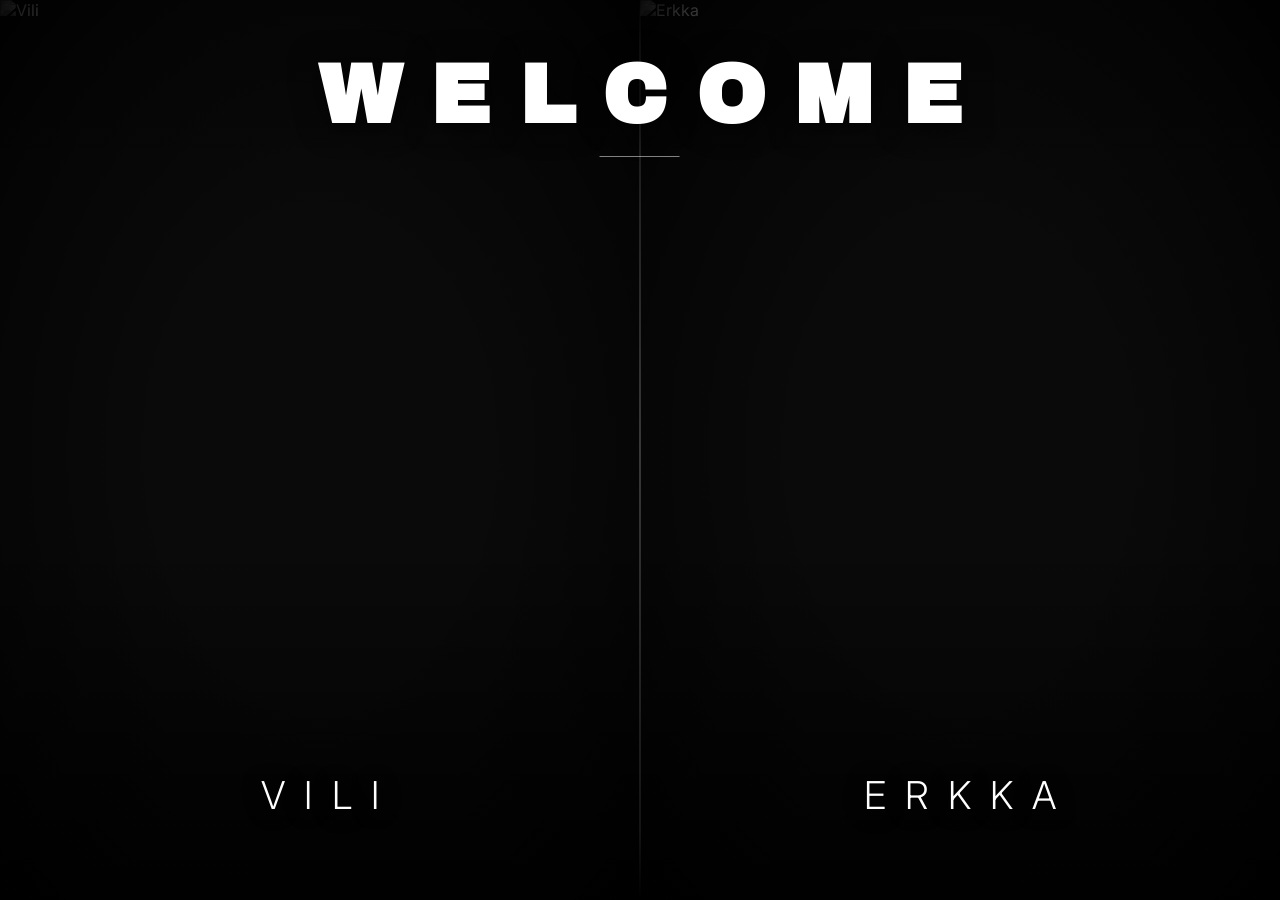
==== ADCP_project/roles/sivusto/files/etusivu/index.html @ e4736b8e "Add frontpage html and images, fixes to ansible playbook" ====
<!DOCTYPE html>
<html lang="fi">
<head>
<meta charset="UTF-8">
<meta name="viewport" content="width=device-width, initial-scale=1.0">
<title>Welcome</title>
<link rel="preconnect" href="https://fonts.googleapis.com">
<link rel="preconnect" href="https://fonts.gstatic.com" crossorigin>
<link href="https://fonts.googleapis.com/css2?family=Archivo+Black&family=Inter:wght@300;400;500&display=swap" rel="stylesheet">
<style>
  * { margin: 0; padding: 0; box-sizing: border-box; }

  html, body {
    height: 100%;
    overflow: hidden;
    background: #0a0a0a;
    font-family: 'Inter', sans-serif;
    color: #fff;
  }

  .stage {
    position: relative;
    width: 100vw;
    height: 100vh;
    display: flex;
  }

  /* Each half holds a full-bleed portrait */
  .half {
    position: relative;
    flex: 1;
    height: 100%;
    overflow: hidden;
    text-decoration: none;
    color: #fff;
    cursor: pointer;
  }

  .half img {
    position: absolute;
    inset: 0;
    width: 100%;
    height: 100%;
    object-fit: cover;
    object-position: center 30%;
    filter: grayscale(1) contrast(1.05);
    transition: transform 1.2s cubic-bezier(.2,.7,.2,1), filter .8s ease;
  }

  /* Erkan tinttauskuvassa pää on ylempänä, säädetään erikseen */
  .right img { object-position: center 38%; }
  /* Vilin kuvassa kasvot ylhäällä (koko vartalo näkyvissä) */
  .left img  { object-position: center 20%; }

  /* Vignette — dark fade around edges, lighter in the middle of each portrait */
  .half::after {
    content: "";
    position: absolute;
    inset: 0;
    pointer-events: none;
    background:
      radial-gradient(ellipse at center, transparent 35%, rgba(0,0,0,0.55) 80%, rgba(0,0,0,0.95) 100%),
      linear-gradient(to bottom, rgba(0,0,0,0.15) 0%, transparent 25%, transparent 60%, rgba(0,0,0,0.85) 100%);
    transition: opacity .6s ease;
  }

  .half:hover img {
    transform: scale(1.04);
  }

  /* Center divider */
  .divider {
    position: absolute;
    top: 0;
    left: 50%;
    transform: translateX(-50%);
    width: 1px;
    height: 100%;
    background: linear-gradient(
      to bottom,
      transparent 0%,
      rgba(255,255,255,0.15) 8%,
      rgba(255,255,255,0.4) 50%,
      rgba(255,255,255,0.15) 92%,
      transparent 100%
    );
    z-index: 5;
    pointer-events: none;
  }

  /* WELCOME header — bold modern sans, wide tracking */
  .welcome {
    position: absolute;
    top: 6vh;
    left: 50%;
    transform: translateX(-50%);
    z-index: 10;
    font-family: 'Archivo Black', sans-serif;
    font-size: clamp(2.4rem, 6.5vw, 6rem);
    letter-spacing: 0.35em;
    text-indent: 0.35em; /* compensates trailing spacing for visual centering */
    color: #fff;
    text-transform: uppercase;
    line-height: 1;
    pointer-events: none;
    text-shadow: 0 2px 30px rgba(0,0,0,0.7);
    animation: fadeDown 1.4s cubic-bezier(.2,.7,.2,1) both;
  }

  /* Small accent line under WELCOME */
  .welcome::after {
    content: "";
    display: block;
    width: 80px;
    height: 1px;
    background: rgba(255,255,255,0.5);
    margin: 1.2rem auto 0;
    text-indent: 0;
  }

  /* Name labels */
  .name-label {
    position: absolute;
    bottom: 8vh;
    left: 50%;
    transform: translateX(-50%);
    z-index: 10;
    font-family: 'Inter', sans-serif;
    font-weight: 300;
    font-size: clamp(1.6rem, 3vw, 2.8rem);
    color: #fff;
    letter-spacing: 0.5em;
    text-indent: 0.5em;
    text-transform: uppercase;
    text-decoration: none;
    padding: 0.6rem 1.4rem;
    text-shadow: 0 2px 20px rgba(0,0,0,0.8);
    transition: letter-spacing .5s ease, color .3s ease;
    pointer-events: none; /* clicks go to the half itself */
  }

  .name-label::before {
    content: "";
    position: absolute;
    bottom: 0;
    left: 50%;
    transform: translateX(-50%);
    width: 0;
    height: 1px;
    background: #fff;
    transition: width .5s cubic-bezier(.2,.7,.2,1);
  }

  .half:hover .name-label::before {
    width: 70%;
  }

  .half:hover .name-label {
    letter-spacing: 0.6em;
    text-indent: 0.6em;
  }

  /* Stagger the entry */
  .left  { animation: slideInL 1.2s cubic-bezier(.2,.7,.2,1) both; }
  .right { animation: slideInR 1.2s cubic-bezier(.2,.7,.2,1) both; }
  .left .name-label,
  .right .name-label { animation: fadeUp 1.4s .6s cubic-bezier(.2,.7,.2,1) both; }

  @keyframes slideInL {
    from { opacity: 0; transform: translateX(-30px); }
    to   { opacity: 1; transform: translateX(0); }
  }
  @keyframes slideInR {
    from { opacity: 0; transform: translateX(30px); }
    to   { opacity: 1; transform: translateX(0); }
  }
  @keyframes fadeDown {
    from { opacity: 0; transform: translate(-50%, -20px); }
    to   { opacity: 1; transform: translate(-50%, 0); }
  }
  @keyframes fadeUp {
    from { opacity: 0; transform: translate(-50%, 20px); }
    to   { opacity: 1; transform: translate(-50%, 0); }
  }

  /* Mobile: stack vertically */
  @media (max-width: 700px) {
    .stage { flex-direction: column; }
    .divider {
      top: 50%; left: 0;
      width: 100%; height: 1px;
      transform: translateY(-50%);
      background: linear-gradient(
        to right,
        transparent 0%,
        rgba(255,255,255,0.4) 50%,
        transparent 100%
      );
    }
    .welcome { top: 3vh; font-size: clamp(1.8rem, 9vw, 3rem); }
    .name-label { bottom: 4vh; font-size: 1.2rem; }
  }
</style>
</head>
<body>
  <main class="stage">
    <a href="vili.html" class="half left" aria-label="Vili">
      <img src="vili/vili.png" alt="Vili">
      <span class="name-label">Vili</span>
    </a>

    <a href="erkka.html" class="half right" aria-label="Erkka">
      <img src="erkka/erkka.jpg" alt="Erkka">
      <span class="name-label">Erkka</span>
    </a>

    <div class="divider"></div>
    <h1 class="welcome">Welcome</h1>
  </main>
</body>
</html>
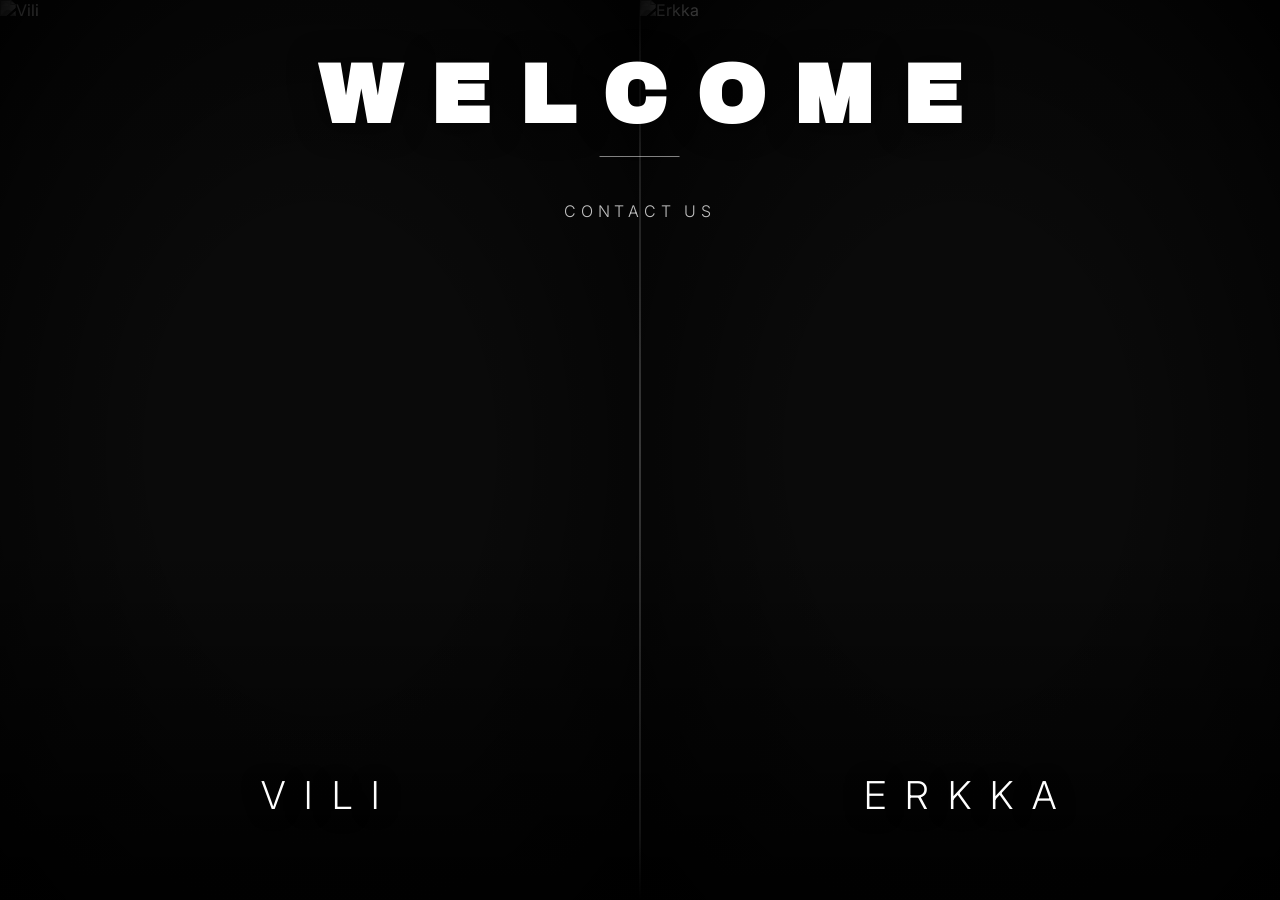
==== commit aa7da92f: "Implement contact modal in index.html Added a contact modal with a form for user inquiries." ====
--- a/ADCP_project/roles/sivusto/files/etusivu/index.html
+++ b/ADCP_project/roles/sivusto/files/etusivu/index.html
@@ -216,6 +216,106 @@
 
     <div class="divider"></div>
     <h1 class="welcome">Welcome</h1>
+    <a href="#" id="contact-btn" style="
+      position: absolute;
+      top: calc(6vh + clamp(2.4rem, 6.5vw, 6rem) + 4rem);
+      left: 50%;
+      transform: translateX(-50%);
+      z-index: 10;
+      font-family: 'Inter', sans-serif;
+      font-weight: 300;
+      font-size: 1rem;
+      color: rgba(255,255,255,0.75);
+      letter-spacing: 0.3em;
+      text-transform: uppercase;
+      text-decoration: none;
+      pointer-events: all;
+      transition: color .3s ease;
+      white-space: nowrap;
+    ">Contact us</a>
   </main>
+
+  <div id="modal" style="
+    display: none;
+    position: fixed;
+    inset: 0;
+    background: rgba(0,0,0,0.75);
+    z-index: 100;
+    align-items: center;
+    justify-content: center;
+  ">
+    <div style="
+      background: #111;
+      border: 1px solid rgba(255,255,255,0.15);
+      padding: 2.5rem;
+      width: 90%;
+      max-width: 480px;
+      position: relative;
+    ">
+      <button id="modal-close" style="
+        position: absolute;
+        top: 1rem; right: 1.2rem;
+        background: none;
+        border: none;
+        color: rgba(255,255,255,0.5);
+        font-size: 1.4rem;
+        cursor: pointer;
+      ">&times;</button>
+
+      <h2 style="
+        font-family: 'Archivo Black', sans-serif;
+        font-size: 1.2rem;
+        letter-spacing: 0.3em;
+        text-transform: uppercase;
+        color: #fff;
+        margin-bottom: 1.5rem;
+      ">Contact us</h2>
+
+      <form action="/yhteydenotto.php" method="POST" style="display: flex; flex-direction: column; gap: 1rem;">
+        <input type="text" name="nimi" placeholder="Name" style="
+          background: transparent;
+          border: none;
+          border-bottom: 1px solid rgba(255,255,255,0.3);
+          color: #fff;
+          padding: 0.6rem 0;
+          font-family: 'Inter', sans-serif;
+          font-size: 0.95rem;
+          outline: none;
+        ">
+        <textarea name="viesti" placeholder="Message" rows="4" style="
+          background: transparent;
+          border: none;
+          border-bottom: 1px solid rgba(255,255,255,0.3);
+          color: #fff;
+          padding: 0.6rem 0;
+          font-family: 'Inter', sans-serif;
+          font-size: 0.95rem;
+          outline: none;
+          resize: none;
+        "></textarea>
+        <button type="submit" style="
+          background: none;
+          border: 1px solid rgba(255,255,255,0.4);
+          color: #fff;
+          padding: 0.8rem;
+          font-family: 'Inter', sans-serif;
+          font-size: 0.85rem;
+          letter-spacing: 0.2em;
+          text-transform: uppercase;
+          cursor: pointer;
+          margin-top: 0.5rem;
+        ">Send</button>
+      </form>
+    </div>
+  </div>
+
+  <script>
+    const btn = document.getElementById('contact-btn');
+    const modal = document.getElementById('modal');
+    const close = document.getElementById('modal-close');
+    btn.addEventListener('click', e => { e.preventDefault(); modal.style.display = 'flex'; });
+    close.addEventListener('click', () => modal.style.display = 'none');
+    modal.addEventListener('click', e => { if (e.target === modal) modal.style.display = 'none'; });
+  </script>
 </body>
 </html>
